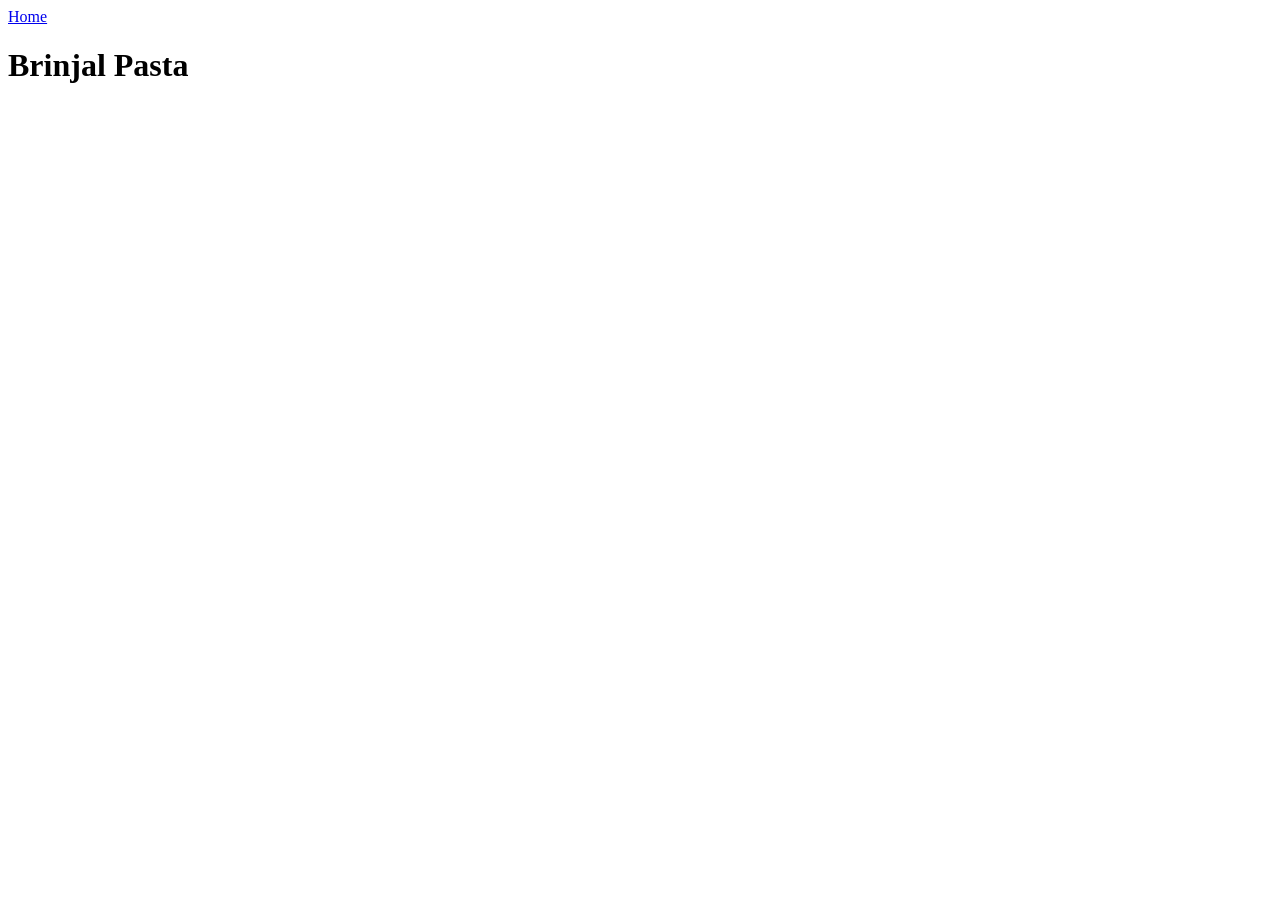
==== recipes/brinjal_pasta.html @ f5a4fdf9 "Set up html file for first recipe. Added repository "recipes" and created brinjal_pasta.html. Set up" ====
<!DOCTYPE html>
<html lang="en">

<head>
    <meta charset="utf-8">
    <title>brinjal_pasta</title>

</head>

<body>
    <a href="../index.html">Home</a>
    <h1>Brinjal Pasta</h1>

    
    
</body>
</html>
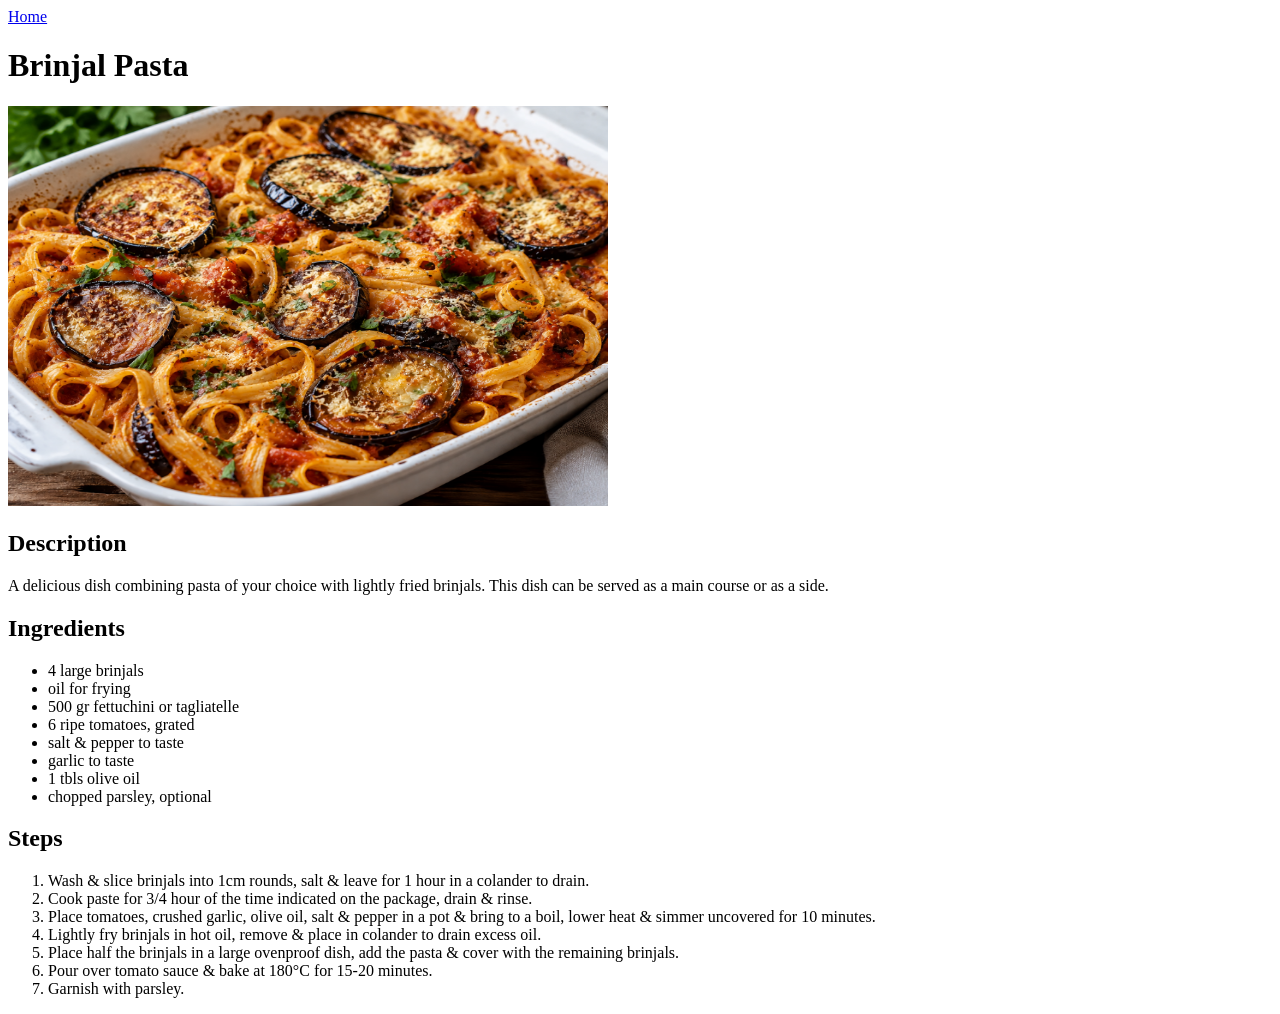
==== commit d469be9b: "Add image directory and add first recipe Made directory for images and added an image for use in fir" ====
--- a/recipes/brinjal_pasta.html
+++ b/recipes/brinjal_pasta.html
@@ -11,6 +11,36 @@
     <a href="../index.html">Home</a>
     <h1>Brinjal Pasta</h1>
 
+    <img src="../img/brinjal_pasta.png" alt="A picture of brinjal pasta in a white dish"
+    height="400" width="600">
+
+    <h2>Description</h2>
+        <p>A delicious dish combining pasta of your choice with lightly fried brinjals.
+            This dish can be served as a main course or as a side.
+        </p>
+
+    <h2>Ingredients</h2>
+        <ul>
+            <li>4 large brinjals</li>
+            <li>oil for frying</li>
+            <li>500 gr fettuchini or tagliatelle</li>
+            <li>6 ripe tomatoes, grated</li>
+            <li>salt &amp; pepper to taste</li>
+            <li>garlic to taste</li>
+            <li>1 tbls olive oil</li>
+            <li>chopped parsley, optional</li>
+        </ul>      
+ 
+    <h2>Steps</h2>
+        <ol>
+            <li>Wash &amp; slice brinjals into 1cm rounds, salt &amp; leave for 1 hour in a colander to drain.</li>
+            <li>Cook paste for 3/4 hour of the time indicated on the package, drain &amp; rinse.</li>
+            <li>Place tomatoes, crushed garlic, olive oil, salt &amp; pepper in a pot &amp; bring to a boil, lower heat &amp; simmer uncovered for 10 minutes.</li>
+            <li>Lightly fry brinjals in hot oil, remove &amp; place in colander to drain excess oil.</li>
+            <li>Place half the brinjals in a large ovenproof dish, add the pasta &amp; cover with the remaining brinjals.</li>
+            <li>Pour over tomato sauce &amp; bake at 180&deg;C for 15-20 minutes.</li>
+            <li>Garnish with parsley.</li>
+        </ol>     
     
     
 </body>
